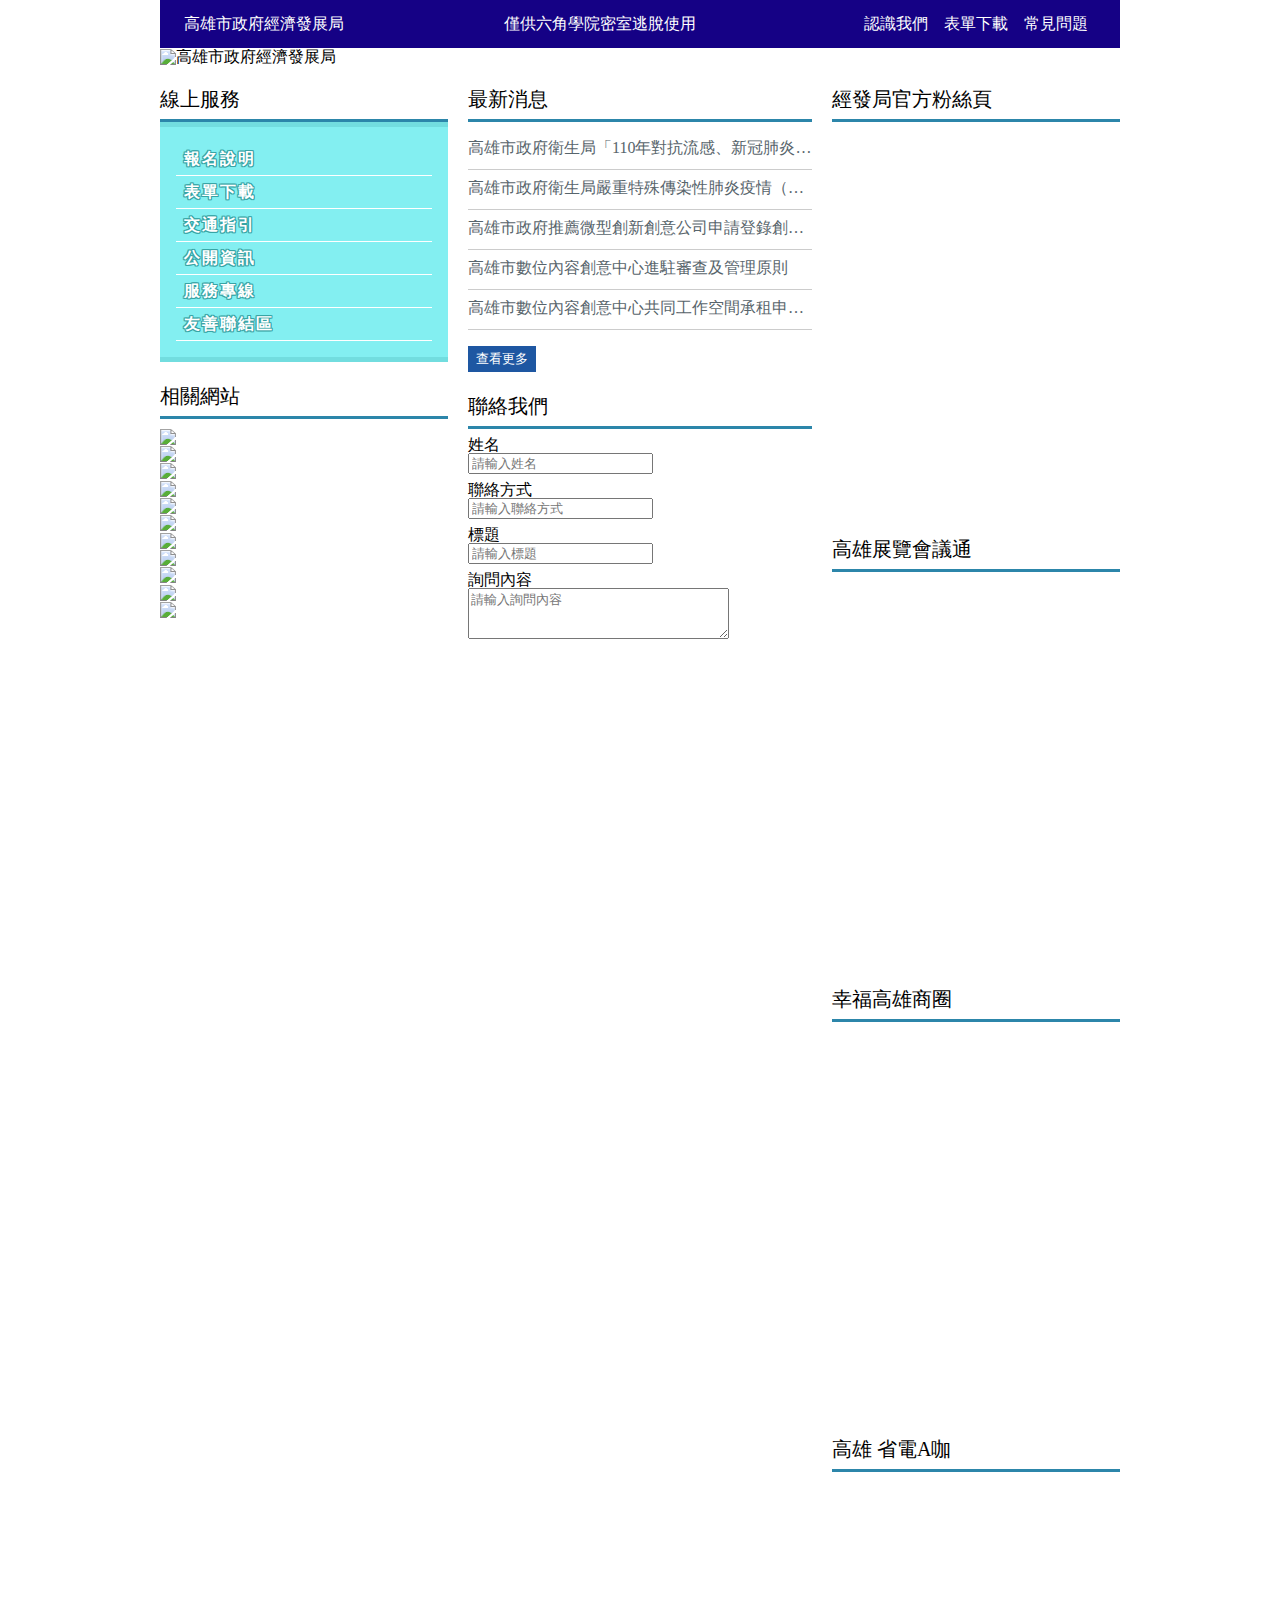
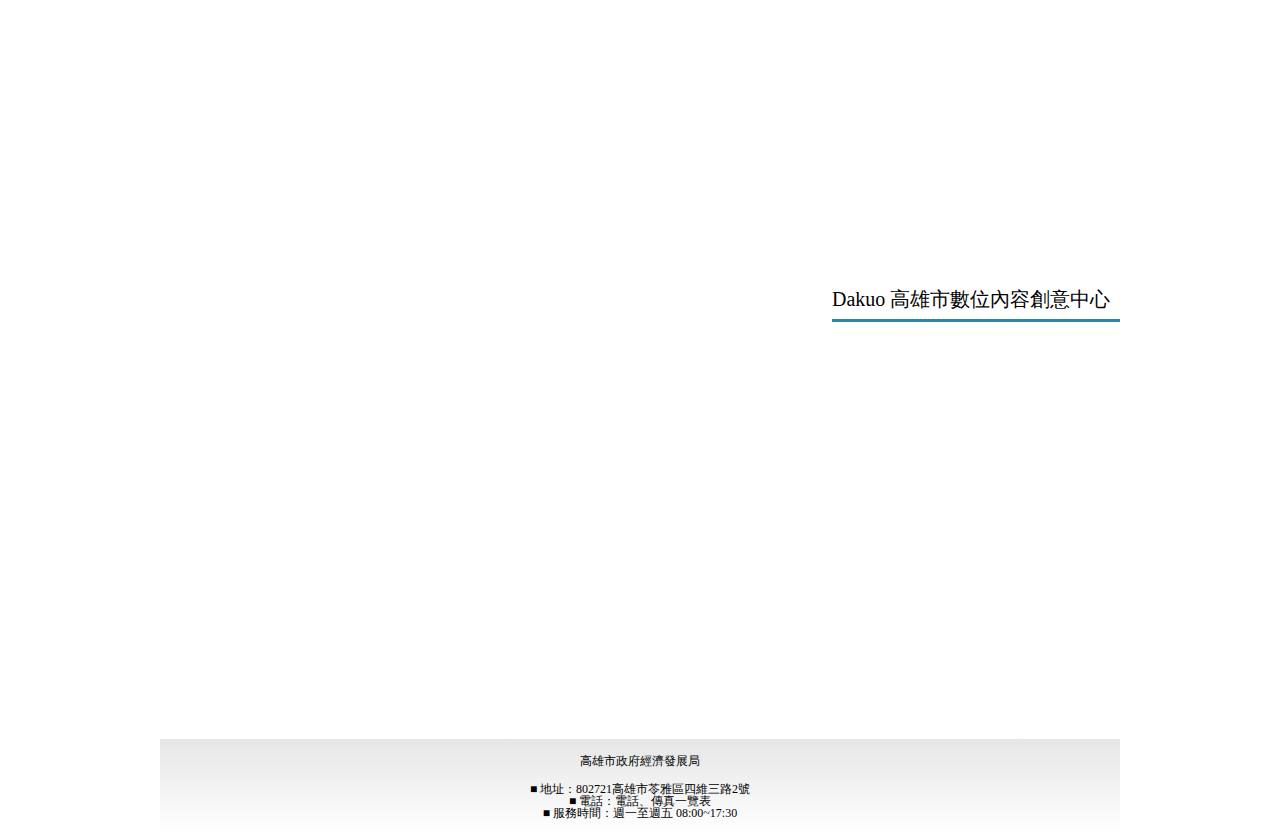
==== index.html @ 0eeb8f7b "first commit" ====
<!DOCTYPE html>
<html>
  <html lang="en">
<head>
  <meta charset="UTF-8">
  <meta http-equiv="X-UA-Compatible" content="IE=edge">
  <meta name="viewport" content="width=device-width, initial-scale=1.0">
  <title>高雄市政府經濟發展局</title>
  <link rel="stylesheet" href="all.css">
</head>

<body>
  <div class="container">
    <div class="header">
      <div class="logo">
        <h1>高雄市政府經濟發展局</h1>
      </div>
      <p>僅供六角學院密室逃脫使用</p>
      <ul class="nav-list">
        <li><a href="#example">認識我們</a></li>
        <li><a href="#example">表單下載</a></li>
        <li><a href="#example">常見問題</a></li>
      </ul>
    </div>
    <div class="banner mb-3">
      <img class="image"
        src="https://orgws.kcg.gov.tw/001/KcgOrgUploadFiles/334/relpic/70209/162867/4c503d6b-a523-48b2-93f7-a64fda9c1ec1.jpg"
        alt="高雄市政府經濟發展局">
    </div>
    <div class="main">
      <div class="left-sidebar">
        <p class="title">線上服務</p>
        <ul class="left-list mb-3">
          <li class="left-item"><a href="#example">報名說明</a></li>
          <li class="left-item"><a href="#example">表單下載</a></li>
          <li class="left-item"><a href="#example">交通指引</a></li>
          <li class="left-item"><a href="#example">公開資訊</a></li>
          <li class="left-item"><a href="#example">服務專線</a></li>
          <li class="left-item"><a href="#example">友善聯結區</a></li>
        </ul>
        <p class="title mb-1">相關網站</p>
        <ul>
          <li><a href="https://socmap.kcg.gov.tw/app32/" target="_blank"><img
                src="https://orgws.kcg.gov.tw/001/KcgOrgUploadFiles/334/relpic/69506/145045/9e317fcb-922b-4e70-a415-1b1f948392c2.png">
            </a></li>
          <li><a href="https://socprt.kcg.gov.tw/appkssaplay/" target="_blank" title="福利專家諮詢系統[另開新視窗]"><img
                src="https://orgws.kcg.gov.tw/001/KcgOrgUploadFiles/334/relpic/69506/145044/1ea8005f-2818-4426-8324-a9e98f96cf75.png">
            </a></li>
          <li><a href="https://onestop.nat.gov.tw/oss/identity/Identity/init.do" target="_blank"><img
                src="https://orgws.kcg.gov.tw/001/KcgOrgUploadFiles/334/relpic/69506/139467/0538249d-d29a-435d-a698-1672d78599ef.png">
            </a></li>
          <li><a href="http://ppstrq.nat.gov.tw" target="_blank"><img
                src="https://orgws.kcg.gov.tw/001/KcgOrgUploadFiles/334/relpic/69506/139469/6cc15bea-d066-466a-9e62-ddfa5470c893.png">
            </a></li>
          <li><a href="https://www.kcg.gov.tw/CityNews1.aspx?n=3A379BB94CA5F12D&amp;sms=36A0BB334ECB4011"
              target="_blank"><img
                src="https://orgws.kcg.gov.tw/001/KcgOrgUploadFiles/334/relpic/69506/139459/df4a123c-8e36-4e2f-8873-e21dadfde154.jpg">
            </a></li>
          <li><a href="https://www.taiwanon2wheels.com/" target="_blank"><img
                src="https://orgws.kcg.gov.tw/001/KcgOrgUploadFiles/334/relpic/69506/165939/476d3ae8-dbb5-497b-bc03-040ce9327188.png">
            </a></li>
          <li><a
              href="http://web.pcc.gov.tw/tps/pss/tender.do?method=goSearch&amp;searchMode=common&amp;searchType=basic"
              target="_blank"><img
                src="https://orgws.kcg.gov.tw/001/KcgOrgUploadFiles/334/relpic/69506/161551/b687abe4-679c-4c7e-9d8e-43e0278fd366.png">
            </a></li>
          <li><a href="https://crpd.sfaa.gov.tw/" target="_blank"><img
                src="https://orgws.kcg.gov.tw/001/KcgOrgUploadFiles/334/relpic/69506/147028/cbbd32db-8d53-42f6-8282-ac3cd5acb473.jpg">
            </a></li>
          <li><a href="http://www.kecc.com.tw/tw/" target="_blank"><img
                src="https://orgws.kcg.gov.tw/001/KcgOrgUploadFiles/334/relpic/69506/145541/2f24df27-9b01-4263-9d66-579582e92d07.png">
            </a></li>
          <li><a href=" http://www.gov.tw" target="_blank""><img
                src="
              https://orgws.kcg.gov.tw/001/KcgOrgUploadFiles/334/relpic/69506/139473/27191ea1-cded-498e-b1c6-0955c134af77.jpg">
            </a></li>
          <li><a href="http://www.kcg.gov.tw/" target="_blank"><img
                src="https://orgws.kcg.gov.tw/001/KcgOrgUploadFiles/334/relpic/69506/139458/f4b20e91-60fa-4f0d-899a-ed547ea868b0.jpg">
            </a></li>
        </ul>
      </div>
      <div class="center">
        <div class="mb-3">
          <p class="title mb-1">最新消息</p>
          <ul class="news-list mb-2">
            <li class="news-item">
              <a href="">
                高雄市政府衛生局「110年對抗流感、新冠肺炎！揪團打疫苗送好禮」活動簡章及報名表
              </a>
            </li>
            <li class="news-item">
              <a href="">
                高雄市政府衛生局嚴重特殊傳染性肺炎疫情（COVID-19）宣導影片
              </a>
            </li>
            <li class="news-item">
              <a href="">
                高雄市政府推薦微型創新創意公司申請登錄創櫃板作業須知
              </a>
            </li>
            <li class="news-item">
              <a href="">
                高雄市數位內容創意中心進駐審查及管理原則</a>
            </li>
            <li class="news-item">
              <a href="">
                高雄市數位內容創意中心共同工作空間承租申請表
              </a>
            </li>
          </ul>
          <button class="btn">查看更多</button>
        </div>
        <div>
          <p class="title mb-1">聯絡我們</p>
          <form>
            <div class="mb-1">
              <label for="name">姓名</label><br>
              <input type="text" id="name" placeholder="請輸入姓名">
            </div>
            <div class="mb-1">
              <label for="contact">聯絡方式</label><br>
              <input type="text" id="contact" placeholder="請輸入聯絡方式">
            </div>
            <div class="mb-1">
              <label for="title">標題</label><br>
              <input type="text" id="title" placeholder="請輸入標題">
            </div>
            <div class="mb-1">
              <label for="content">詢問內容</label><br>
              <textarea cols="30" id="content" rows="3" placeholder="請輸入詢問內容"></textarea>
            </div>
          </form>
        </div>

      </div>
      <div class="right-sidebar">
        <p class="title mb-1">經發局官方粉絲頁</p>
        <iframe class="mb-3"
          title="高雄展覽會議通"
          src="https://www.facebook.com/plugins/post.php?href=https%3A%2F%2Fwww.facebook.com%2Fedbkh%2Fposts%2F818165426248918&show_text=true&width=500"
          width="100%" height="382" style="border:none;overflow:hidden" scrolling="no" frameborder="0"
          allowfullscreen="true"
          allow="autoplay; clipboard-write; encrypted-media; picture-in-picture; web-share"></iframe>
        <p class="title mb-1">高雄展覽會議通</p>
        <iframe class="mb-3"
          title="幸福高雄商圈"
          src="https://www.facebook.com/plugins/post.php?href=https%3A%2F%2Fwww.facebook.com%2Fkhmice%2Fposts%2F2942710972612868&show_text=true&width=500"
          width="100%" height="382" style="border:none;overflow:hidden" scrolling="no" frameborder="0"
          allowfullscreen="true"
          allow="autoplay; clipboard-write; encrypted-media; picture-in-picture; web-share"></iframe>
        <p class="title mb-1">幸福高雄商圈</p>
        <iframe class="mb-3"
          title="高雄 省電A咖"
          src="https://www.facebook.com/plugins/post.php?href=https%3A%2F%2Fwww.facebook.com%2Fkaohsiung.marketplace%2Fposts%2F5951430068232525&show_text=true&width=500"
          width="100%" height="382" style="border:none;overflow:hidden" scrolling="no" frameborder="0"
          allowfullscreen="true"
          allow="autoplay; clipboard-write; encrypted-media; picture-in-picture; web-share"></iframe>
        <p class="title mb-1">高雄 省電A咖</p>
        <iframe class="mb-3"
          title="Dakuo 高雄市數位內容創意中心"
          src="https://www.facebook.com/plugins/post.php?href=https%3A%2F%2Fwww.facebook.com%2Fpermalink.php%3Fstory_fbid%3D1604686033214941%26id%3D111314459218780&show_text=true&width=500"
          width="100%" height="382" style="border:none;overflow:hidden" scrolling="no" frameborder="0"
          allowfullscreen="true"
          allow="autoplay; clipboard-write; encrypted-media; picture-in-picture; web-share"></iframe>
        <p class="title mb-1">Dakuo 高雄市數位內容創意中心</p>
        <iframe class="mb-3"
          title="高雄市政府經濟發展局"
          src="https://www.facebook.com/plugins/post.php?href=https%3A%2F%2Fwww.facebook.com%2FDakuo.kh%2Fposts%2F4673226146130820&show_text=true&width=500"
          width="100%" height="382" style="border:none;overflow:hidden" scrolling="no" frameborder="0"
          allowfullscreen="true"
          allow="autoplay; clipboard-write; encrypted-media; picture-in-picture; web-share"></iframe>
      </div>
    </div>
    <div class="footer">
      <div class="mb-2">高雄市政府經濟發展局</div>
      <ul>
        <li>
          ■ 地址：802721高雄市苓雅區四維三路2號
        </li>
        <li> ■ 電話：電話、傳真一覽表</li>
        <li>■ 服務時間：週一至週五 08:00~17:30</li>
      </ul>
    </div>
  </div>
</body>

</html>
---- all.css ----
/* http://meyerweb.com/eric/tools/css/reset/ 
   v2.0 | 20110126
   License: none (public domain)
*/

html,
body,
div,
span,
applet,
object,
iframe,
h1,
h2,
h3,
h4,
h5,
h6,
p,
blockquote,
pre,
a,
abbr,
acronym,
address,
big,
cite,
code,
del,
dfn,
em,
img,
ins,
kbd,
q,
s,
samp,
small,
strike,
strong,
sub,
sup,
tt,
var,
b,
u,
i,
center,
dl,
dt,
dd,
ol,
ul,
li,
fieldset,
form,
label,
legend,
table,
caption,
tbody,
tfoot,
thead,
tr,
th,
td,
article,
aside,
canvas,
details,
embed,
figure,
figcaption,
footer,
header,
hgroup,
menu,
nav,
output,
ruby,
section,
summary,
time,
mark,
audio,
video {
  margin: 0;
  padding: 0;
  border: 0;
  font-size: 100%;
  font: inherit;
  vertical-align: baseline;
}
/* HTML5 display-role reset for older browsers */
article,
aside,
details,
figcaption,
figure,
footer,
header,
hgroup,
menu,
nav,
section {
  display: block;
}
body {
  line-height: 1;
}
ol,
ul {
  list-style: none;
}
blockquote,
q {
  quotes: none;
}
blockquote:before,
blockquote:after,
q:before,
q:after {
  content: "";
  content: none;
}
table {
  border-collapse: collapse;
  border-spacing: 0;
}

*,
::after,
::before {
  box-sizing: border-box;
}
a {
  text-decoration: none;
  display: inline-block;
}
img {
  vertical-align: middle;
}
body{
  background-image: url("https://khhrdi.kcg.gov.tw/images/kh_bg8.gif");
}
.container {
  font-size: 16px;
  margin: 0 auto;
  width: 960px;
}
.header {
  display: flex;
  justify-content: space-between;
  background-color: #150185;
  color: white;
  padding: 16px 24px;
}
.nav-list{
  display: flex;
}
.nav-list a{
  color: white;
  padding-left:8px;
  padding-right:8px;
}
.image {
  width: 100%;
}
.main {
  display: flex;
}
.left-sidebar {
  width: 30%;
}
.left-list {
  background-color: #83eff1;
  padding: 16px;
  border-top: solid 5px #72dddf;
  border-bottom: solid 5px #72dddf;
}
.left-item{
  border-bottom: 1px solid white;
}
.left-item a {
  color: white;
  padding: 8px 8px;
  letter-spacing: 2px;
  font-weight: 600;
  text-shadow: -1px -1px 0px #37a4a5, 0px -1px 0px #37a4a5, 1px -1px 0px #37a4a5, -1px 0px 0px #37a4a5,
    1px 0px 0px #37a4a5, -1px 1px 0px #37a4a5, 0px 1px 0px #37a4a5, 1px 1px 0px #37a4a5;
}
.center {
  width: 40%;
  padding-left: 20px;
  padding-right: 20px;
}
.right-sidebar {
  width: 30%;
}
.mb-1 {
  margin-bottom: 8px;
}
.mb-2 {
  margin-bottom: 16px;
}
.mb-3 {
  margin-bottom: 24px;
}
.btn {
  background-color: #1e57a2;
  color: white;
  border: none;
  padding: 4px 8px;
  cursor: pointer;
}
.title {
  font-size: 20px;
  border-bottom: 3px solid #2c86aa;
  padding-bottom: 10px;
}
.news-item {
  border-bottom: 1px solid #ccc;
  padding-top: 10px;
  padding-bottom: 10px;
}
.news-item a {
  color: #58656c;
  overflow: hidden;
  text-overflow: ellipsis;
  white-space: nowrap;
  width: 100%;
}
.footer {
  padding: 16px 24px;
  text-align: center;
  background: linear-gradient(#e6e6e6, white);
  font-size: 12px;
}
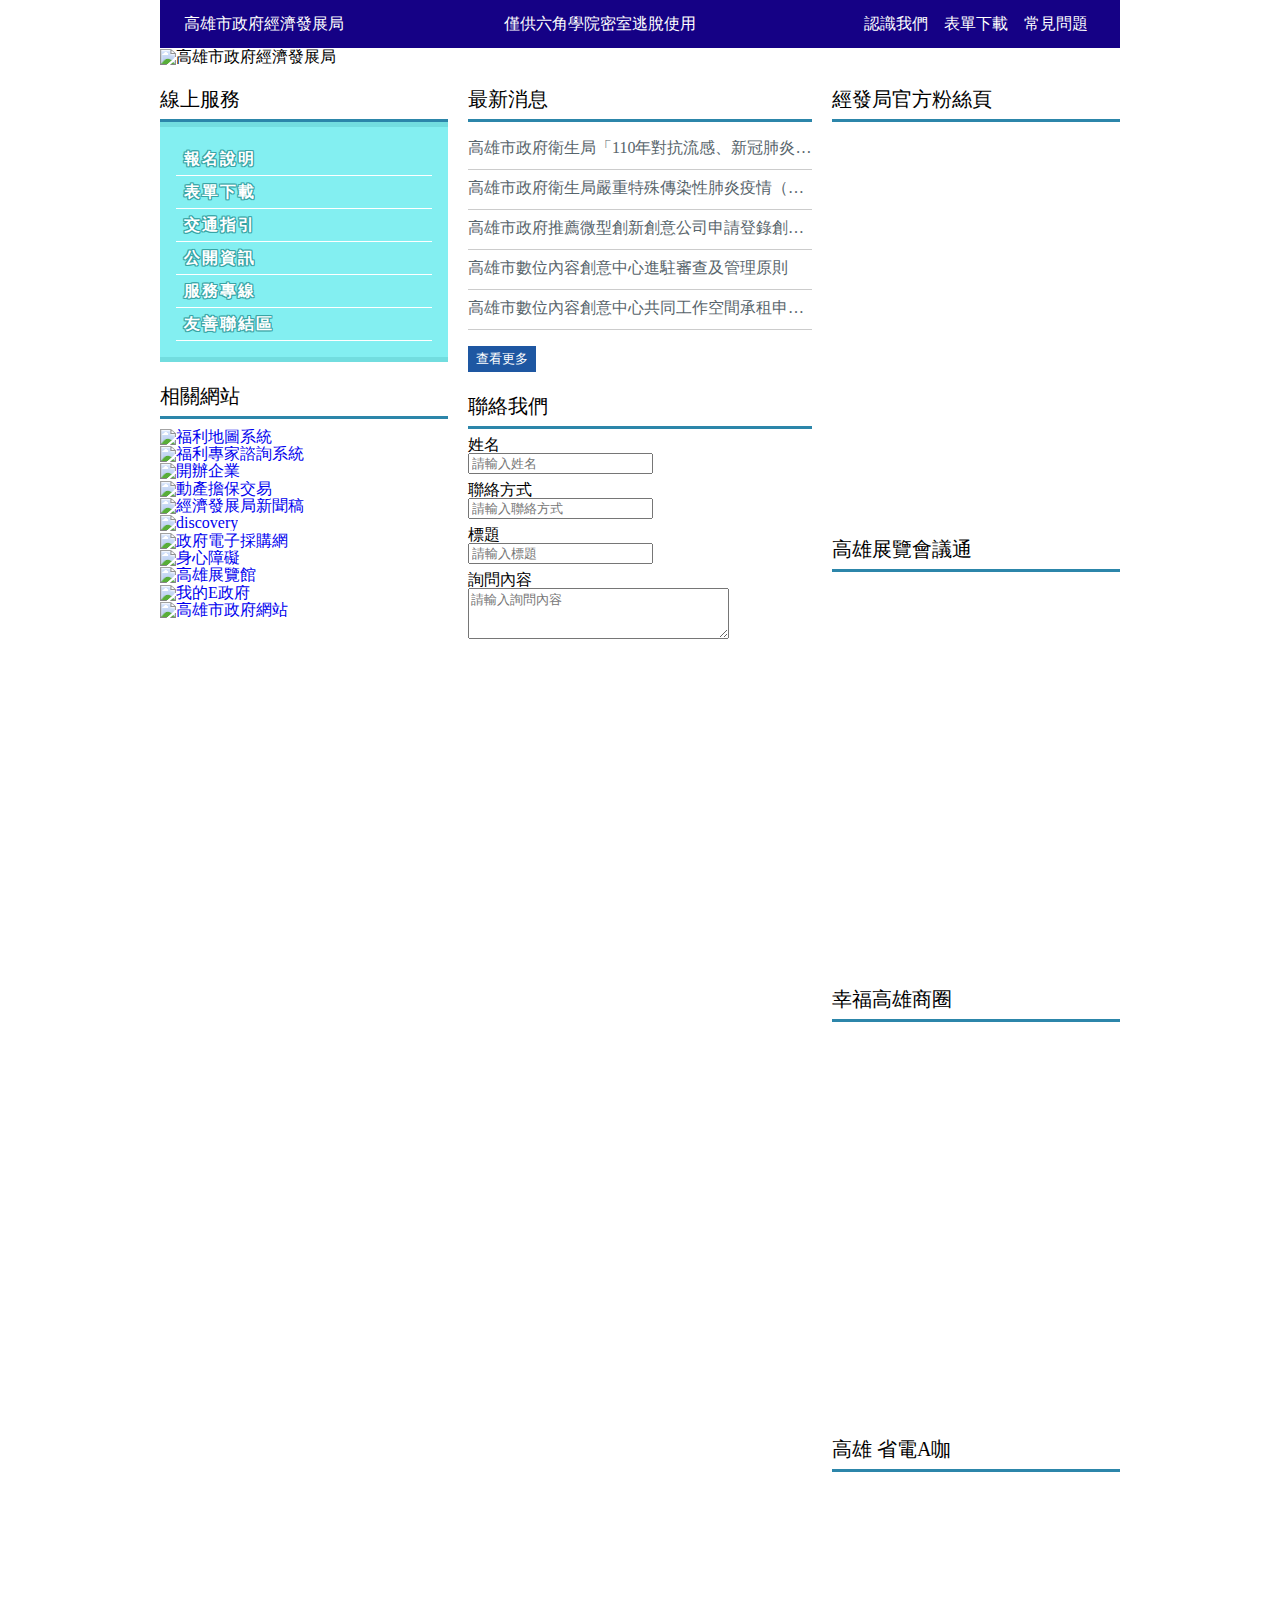
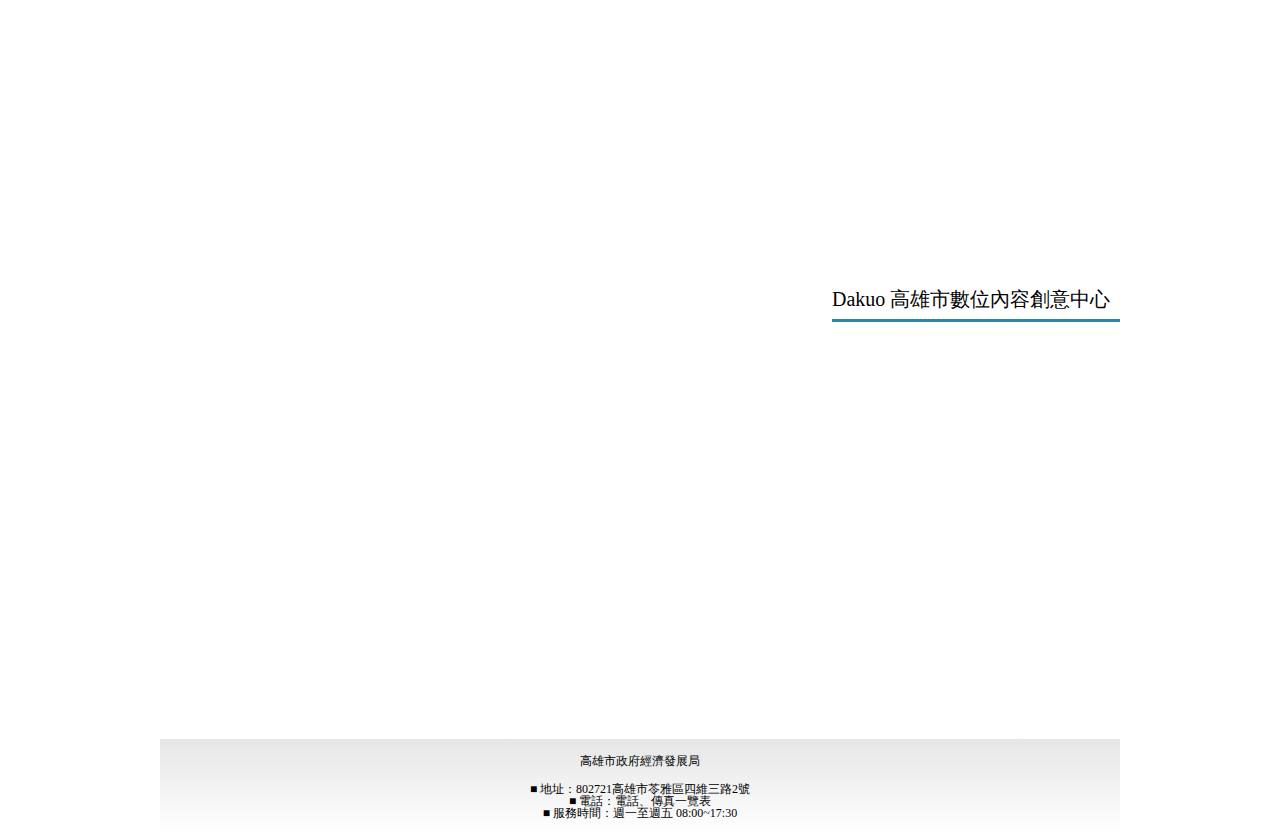
==== commit 31d1d304: "edit alt" ====
--- a/index.html
+++ b/index.html
@@ -41,41 +41,52 @@
         <p class="title mb-1">相關網站</p>
         <ul>
           <li><a href="https://socmap.kcg.gov.tw/app32/" target="_blank"><img
-                src="https://orgws.kcg.gov.tw/001/KcgOrgUploadFiles/334/relpic/69506/145045/9e317fcb-922b-4e70-a415-1b1f948392c2.png">
+                src="https://orgws.kcg.gov.tw/001/KcgOrgUploadFiles/334/relpic/69506/145045/9e317fcb-922b-4e70-a415-1b1f948392c2.png"
+                alt="福利地圖系統">
             </a></li>
           <li><a href="https://socprt.kcg.gov.tw/appkssaplay/" target="_blank" title="福利專家諮詢系統[另開新視窗]"><img
-                src="https://orgws.kcg.gov.tw/001/KcgOrgUploadFiles/334/relpic/69506/145044/1ea8005f-2818-4426-8324-a9e98f96cf75.png">
+                src="https://orgws.kcg.gov.tw/001/KcgOrgUploadFiles/334/relpic/69506/145044/1ea8005f-2818-4426-8324-a9e98f96cf75.png"
+                alt="福利專家諮詢系統">
             </a></li>
           <li><a href="https://onestop.nat.gov.tw/oss/identity/Identity/init.do" target="_blank"><img
-                src="https://orgws.kcg.gov.tw/001/KcgOrgUploadFiles/334/relpic/69506/139467/0538249d-d29a-435d-a698-1672d78599ef.png">
+                src="https://orgws.kcg.gov.tw/001/KcgOrgUploadFiles/334/relpic/69506/139467/0538249d-d29a-435d-a698-1672d78599ef.png"
+                alt="開辦企業">
             </a></li>
           <li><a href="http://ppstrq.nat.gov.tw" target="_blank"><img
-                src="https://orgws.kcg.gov.tw/001/KcgOrgUploadFiles/334/relpic/69506/139469/6cc15bea-d066-466a-9e62-ddfa5470c893.png">
+                src="https://orgws.kcg.gov.tw/001/KcgOrgUploadFiles/334/relpic/69506/139469/6cc15bea-d066-466a-9e62-ddfa5470c893.png"
+                alt="動產擔保交易">
             </a></li>
           <li><a href="https://www.kcg.gov.tw/CityNews1.aspx?n=3A379BB94CA5F12D&amp;sms=36A0BB334ECB4011"
               target="_blank"><img
-                src="https://orgws.kcg.gov.tw/001/KcgOrgUploadFiles/334/relpic/69506/139459/df4a123c-8e36-4e2f-8873-e21dadfde154.jpg">
+                src="https://orgws.kcg.gov.tw/001/KcgOrgUploadFiles/334/relpic/69506/139459/df4a123c-8e36-4e2f-8873-e21dadfde154.jpg"
+                alt="經濟發展局新聞稿">
             </a></li>
           <li><a href="https://www.taiwanon2wheels.com/" target="_blank"><img
-                src="https://orgws.kcg.gov.tw/001/KcgOrgUploadFiles/334/relpic/69506/165939/476d3ae8-dbb5-497b-bc03-040ce9327188.png">
+                src="https://orgws.kcg.gov.tw/001/KcgOrgUploadFiles/334/relpic/69506/165939/476d3ae8-dbb5-497b-bc03-040ce9327188.png"
+                alt="discovery">
             </a></li>
           <li><a
               href="http://web.pcc.gov.tw/tps/pss/tender.do?method=goSearch&amp;searchMode=common&amp;searchType=basic"
               target="_blank"><img
-                src="https://orgws.kcg.gov.tw/001/KcgOrgUploadFiles/334/relpic/69506/161551/b687abe4-679c-4c7e-9d8e-43e0278fd366.png">
+                src="https://orgws.kcg.gov.tw/001/KcgOrgUploadFiles/334/relpic/69506/161551/b687abe4-679c-4c7e-9d8e-43e0278fd366.png"
+                alt="政府電子採購網">
             </a></li>
           <li><a href="https://crpd.sfaa.gov.tw/" target="_blank"><img
-                src="https://orgws.kcg.gov.tw/001/KcgOrgUploadFiles/334/relpic/69506/147028/cbbd32db-8d53-42f6-8282-ac3cd5acb473.jpg">
+                src="https://orgws.kcg.gov.tw/001/KcgOrgUploadFiles/334/relpic/69506/147028/cbbd32db-8d53-42f6-8282-ac3cd5acb473.jpg"
+                alt="身心障礙">
             </a></li>
           <li><a href="http://www.kecc.com.tw/tw/" target="_blank"><img
-                src="https://orgws.kcg.gov.tw/001/KcgOrgUploadFiles/334/relpic/69506/145541/2f24df27-9b01-4263-9d66-579582e92d07.png">
+                src="https://orgws.kcg.gov.tw/001/KcgOrgUploadFiles/334/relpic/69506/145541/2f24df27-9b01-4263-9d66-579582e92d07.png"
+                alt="高雄展覽館">
             </a></li>
           <li><a href=" http://www.gov.tw" target="_blank""><img
                 src="
-              https://orgws.kcg.gov.tw/001/KcgOrgUploadFiles/334/relpic/69506/139473/27191ea1-cded-498e-b1c6-0955c134af77.jpg">
+              https://orgws.kcg.gov.tw/001/KcgOrgUploadFiles/334/relpic/69506/139473/27191ea1-cded-498e-b1c6-0955c134af77.jpg"
+              alt="我的E政府">
             </a></li>
           <li><a href="http://www.kcg.gov.tw/" target="_blank"><img
-                src="https://orgws.kcg.gov.tw/001/KcgOrgUploadFiles/334/relpic/69506/139458/f4b20e91-60fa-4f0d-899a-ed547ea868b0.jpg">
+                src="https://orgws.kcg.gov.tw/001/KcgOrgUploadFiles/334/relpic/69506/139458/f4b20e91-60fa-4f0d-899a-ed547ea868b0.jpg"
+                alt="高雄市政府網站">
             </a></li>
         </ul>
       </div>
